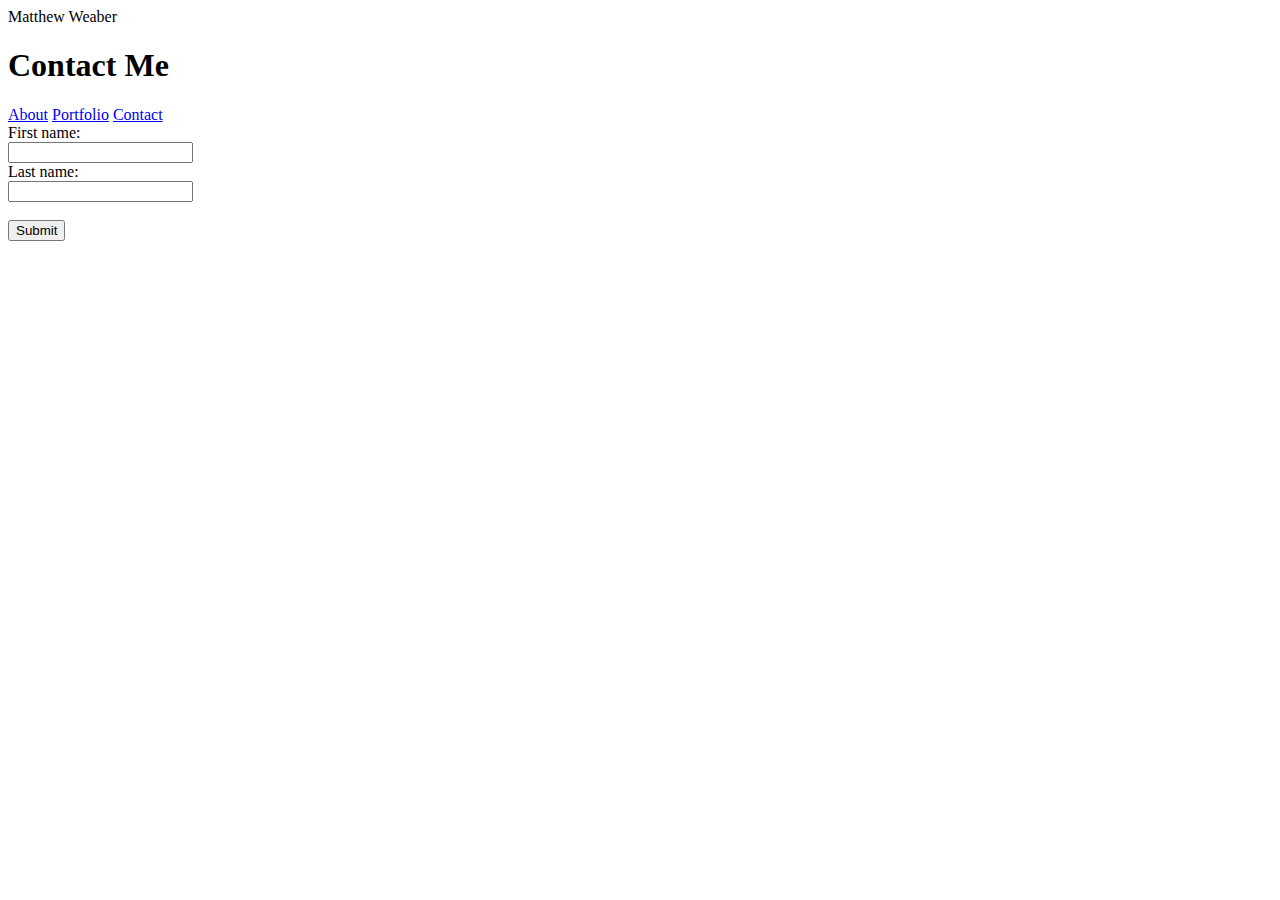
==== contact.html @ 50448290 "Draft 1 of HTML code for Portfolio" ====
<!Doctype <!DOCTYPE html>
<html>

<head>

    <title>Matthew Weaber Portfolio</title>
    <link rel="stylesheet" type="text/css" href="assets/css/style.css" />

</head>

<body>
    <header class="nameBox">Matthew Weaber</header>
    <h1>Contact Me</h1>
    <div id="links_section">
            <a href="index.html">About</a>
            <a href="portfolio.html">Portfolio</a>
            <a href="contact.html">Contact</a>
    </div>

    <form action="">
        First name:<br>
        <input type="text" name="firstname" value=""><br>
        Last name:<br>
        <input type="text" name="lastname" value=""><br><br>
        <input type="submit" value="Submit">
      </form>
       
</body>
</html>
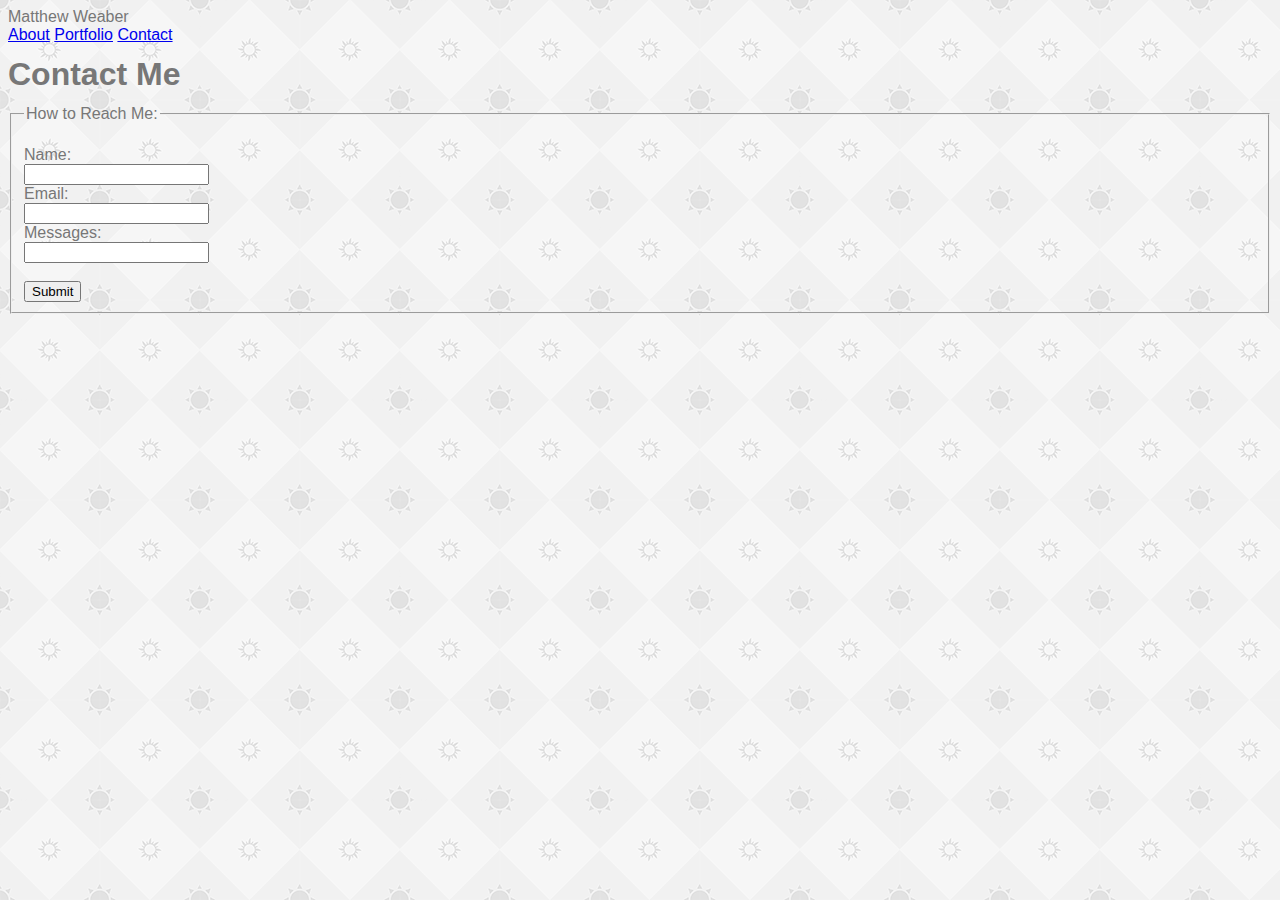
==== commit ac673975: "Update 2 CSS for homework" ====
--- a/contact.html
+++ b/contact.html
@@ -10,20 +10,27 @@
 
 <body>
     <header class="nameBox">Matthew Weaber</header>
+
+    <div id="links_section">
+        <a href="index.html">About</a>
+        <a href="portfolio.html">Portfolio</a>
+        <a href="contact.html">Contact</a>
+    </div>
     <h1>Contact Me</h1>
-    <div id="links_section">
-            <a href="index.html">About</a>
-            <a href="portfolio.html">Portfolio</a>
-            <a href="contact.html">Contact</a>
-    </div>
 
     <form action="">
-        First name:<br>
-        <input type="text" name="firstname" value=""><br>
-        Last name:<br>
-        <input type="text" name="lastname" value=""><br><br>
-        <input type="submit" value="Submit">
-      </form>
-       
+        <fieldset>
+            <legend>How to Reach Me:</legend><br>
+            Name:<br>
+            <input type="text" name="name" value=""><br>
+            Email:<br>
+            <input type="text" name="email" value=""><br>
+            Messages:<br>
+            <input type="text" name="message" value=""><br><br>
+            <input type="submit" value="Submit">
+        </fieldset>
+    </form>
+
 </body>
+
 </html>--- a/assets/css/style.css
+++ b/assets/css/style.css
@@ -0,0 +1,9 @@
+body{
+    background-image: URL("../images/sun-pattern.png");
+    color:#777777;
+    font-family: 'Arial', 'Helvetica Neue', Helvetica, sans-serif;
+    line-height:18px;
+    
+
+
+}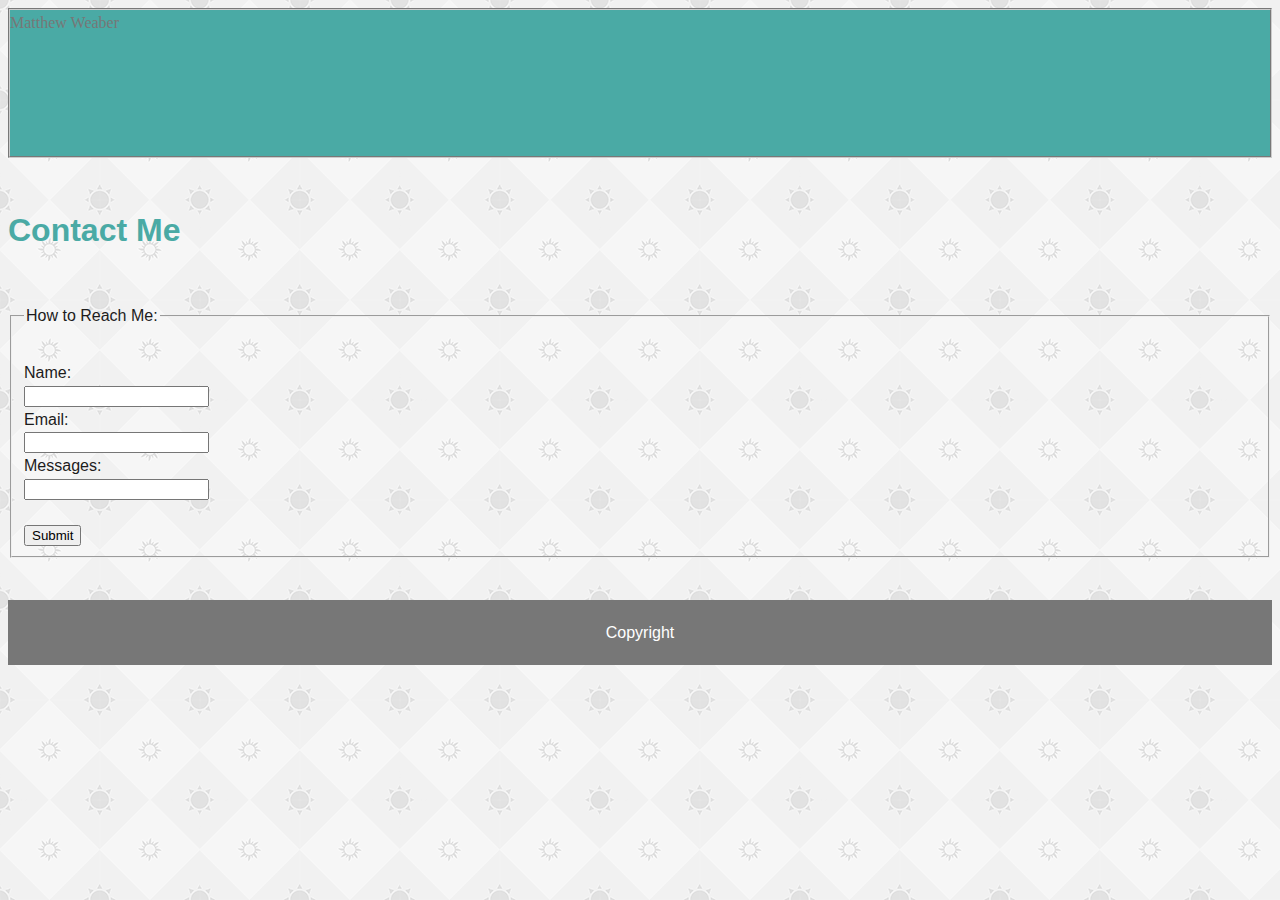
==== commit 1e079b08: "Updating progress thus far to hub" ====
--- a/contact.html
+++ b/contact.html
@@ -15,8 +15,8 @@
         <a href="index.html">About</a>
         <a href="portfolio.html">Portfolio</a>
         <a href="contact.html">Contact</a>
-    </div>
-    <h1>Contact Me</h1>
+    </div><br>
+    <h1>Contact Me</h1><br>
 
     <form action="">
         <fieldset>
@@ -29,7 +29,9 @@
             <input type="text" name="message" value=""><br><br>
             <input type="submit" value="Submit">
         </fieldset>
-    </form>
+    </form><br>
+
+    <footer>Copyright</footer>
 
 </body>
 
--- a/assets/css/style.css
+++ b/assets/css/style.css
@@ -1,9 +1,103 @@
+*{
+    box-sizing: border-box;
+}
+
 body{
     background-image: URL("../images/sun-pattern.png");
-    color:#777777;
+    color:#1d1c1c;
     font-family: 'Arial', 'Helvetica Neue', Helvetica, sans-serif;
-    line-height:18px;
+    line-height:1.6;
     
 
 
+}
+.nameBox{
+    background-color: #4aaaa5;
+    
+}
+
+header{
+    background-color:white;
+    position:relative;
+    color:#777777;
+    border: 2px groove black;
+    border-color:#cccccc;
+    font-family: 'Georgia', Times, Times New Roman, serif;
+    width:100%;
+    height:150px;
+    margin:auto;
+    padding:0;
+    
+}
+
+#links_section{
+
+    float:right;
+    position:absolute;
+    top:10;
+    right:15;
+    color:#4aaaa5;
+    
+    
+}
+
+a:link{
+    color:#4aaaa5;
+}
+a:hover{
+    color:red;
+}
+a:visited{
+    color:purple;
+}
+a:active{
+    color:#46a54e;
+}
+img{
+    float: left;
+    padding:10px;
+}
+
+.wrapper{
+    width: 850px;
+    margin: 0 auto 0 auto;
+    padding: 20px;
+    
+
+}
+h1{
+    background-color:none;
+    color:#4aaaa5;
+    margin:10px, 10px, 0px, 10px;
+
+}
+
+p{
+    color:#777777;
+    font-size: 18px;
+    font-family:'Arial', 'Helvetica Neue', Helvetica, sans-serif;
+    
+
+}
+
+ul{
+     color:#777777;
+    font-size: 18px;
+    font-family:'Arial', 'Helvetica Neue', Helvetica, sans-serif; 
+}
+
+footer{
+     color:white; 
+     text-align: center;
+     height:65px;
+     width:100%;
+     padding:20px;
+     background-color: #777777
+    
+
+     
+     /* position: relative; */
+
+   
+
 }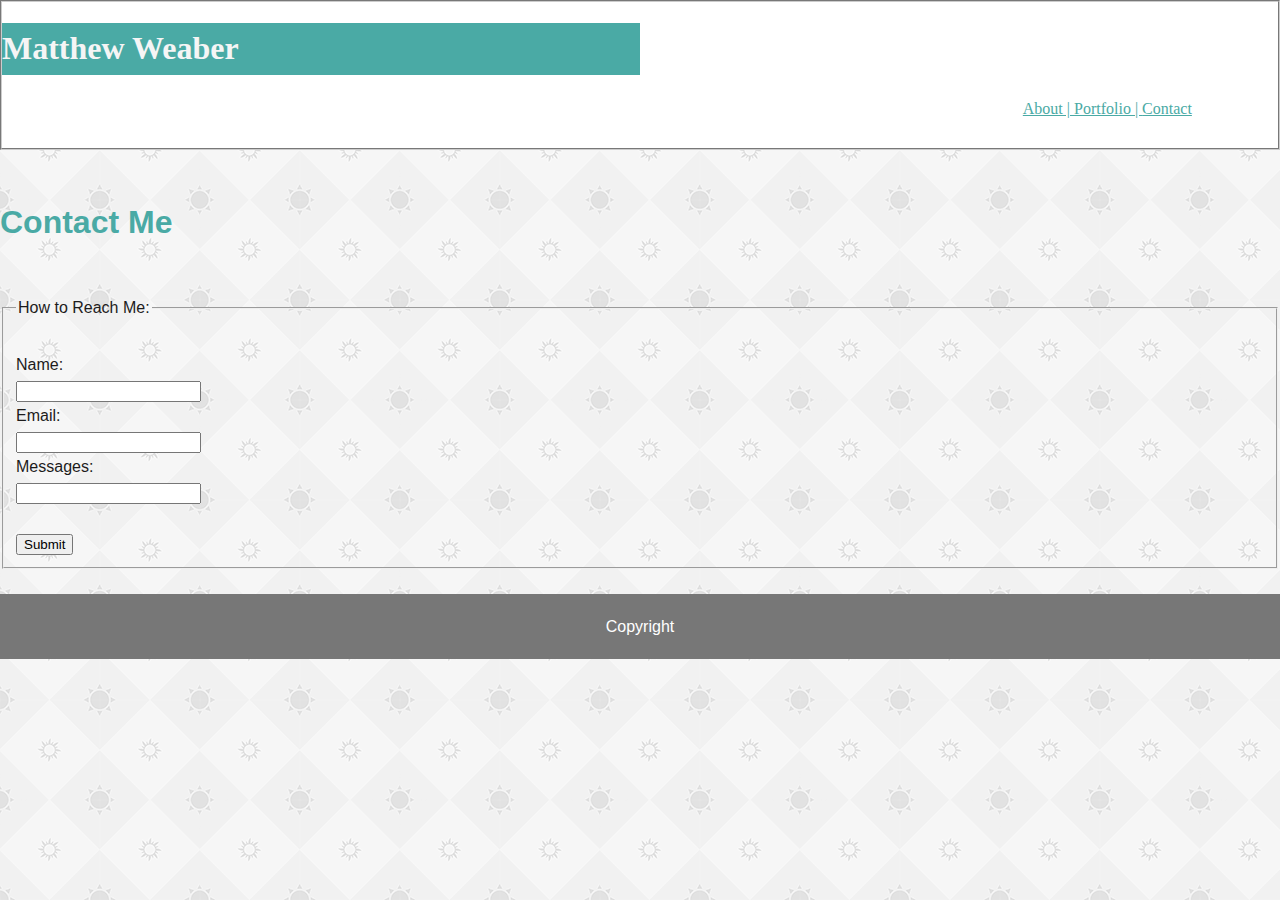
==== commit 4160db28: "More changes to the code!" ====
--- a/contact.html
+++ b/contact.html
@@ -1,4 +1,4 @@
-<!Doctype <!DOCTYPE html>
+<!DOCTYPE html>
 <html>
 
 <head>
@@ -9,13 +9,21 @@
 </head>
 
 <body>
-    <header class="nameBox">Matthew Weaber</header>
+        <header>
 
-    <div id="links_section">
-        <a href="index.html">About</a>
-        <a href="portfolio.html">Portfolio</a>
-        <a href="contact.html">Contact</a>
-    </div><br>
+                <h1 class="headername">Matthew Weaber</h1>
+                <div id="links_section">
+                    <div class="headerlink">
+                        
+                        <div class="nav">
+                            <a href="index.html">About | </a>
+                            <a href="portfolio.html">Portfolio | </a>
+                            <a href="contact.html"> Contact</a>
+                        </div>
+                    </div>
+                </div>
+            </header><br>
+
     <h1>Contact Me</h1><br>
 
     <form action="">
--- a/assets/css/style.css
+++ b/assets/css/style.css
@@ -7,14 +7,10 @@
     color:#1d1c1c;
     font-family: 'Arial', 'Helvetica Neue', Helvetica, sans-serif;
     line-height:1.6;
-    
-
-
-}
-.nameBox{
-    background-color: #4aaaa5;
-    
-}
+    margin: 0;
+    position:relative;
+    }
+ 
 
 header{
     background-color:white;
@@ -25,18 +21,46 @@
     font-family: 'Georgia', Times, Times New Roman, serif;
     width:100%;
     height:150px;
-    margin:auto;
+    /* margin:auto; */
     padding:0;
+    
+}
+
+figure{
+    font-size:18px;
+    line-height:1.6;
+    font-family: 'Georgia', Times, Times New Roman, serif;
+    background: #4aaaa5;
+    position: relative;
+    padding:20;
+    color:white;
+    float:left;
+    left:-350px;
+    bottom:0
+    
+    
+    
+}
+.nav{
+    float:right;
+    position:relative;
+    width:70%;
+    left:50%;
+}
+.headername{
+    background-color:#4aaaa5;
+    color:whitesmoke;
+    width:50%;
     
 }
 
 #links_section{
 
-    float:right;
+    /* float:right;
     position:absolute;
     top:10;
     right:15;
-    color:#4aaaa5;
+    color:#4aaaa5; */
     
     
 }
@@ -68,7 +92,8 @@
 h1{
     background-color:none;
     color:#4aaaa5;
-    margin:10px, 10px, 0px, 10px;
+    /* margin:10px, 10px, 0px, 10px; */
+    left:20px;
 
 }
 
@@ -84,15 +109,20 @@
      color:#777777;
     font-size: 18px;
     font-family:'Arial', 'Helvetica Neue', Helvetica, sans-serif; 
+    clear:center;
+    
 }
 
 footer{
+     float:none;
      color:white; 
+     bottom:0;
      text-align: center;
      height:65px;
      width:100%;
      padding:20px;
      background-color: #777777
+     
     
 
      
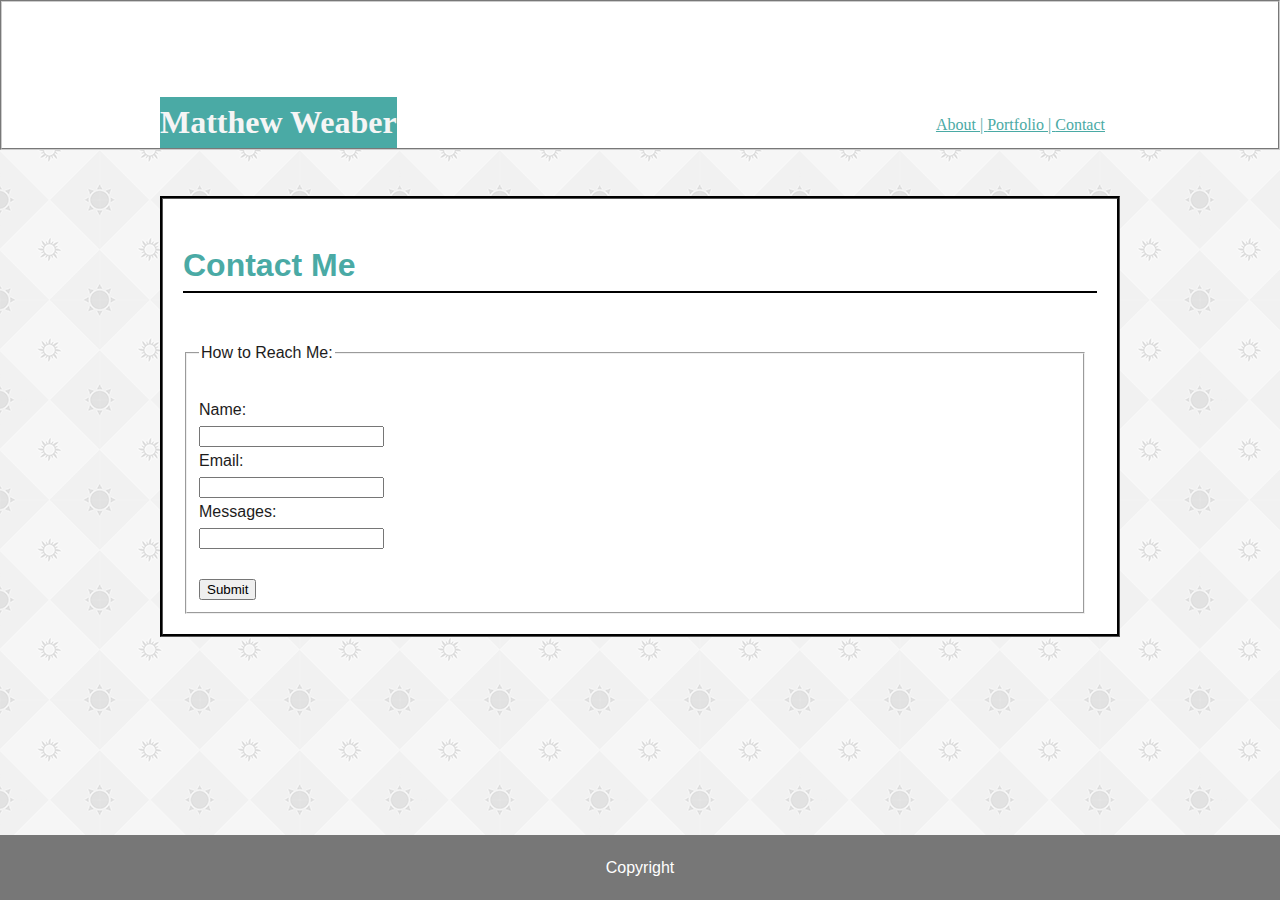
==== commit b3153470: "HW done" ====
--- a/contact.html
+++ b/contact.html
@@ -9,35 +9,37 @@
 </head>
 
 <body>
+    <div class="container">
         <header>
+            <div class="header_wrapper">
 
                 <h1 class="headername">Matthew Weaber</h1>
-                <div id="links_section">
-                    <div class="headerlink">
-                        
-                        <div class="nav">
-                            <a href="index.html">About | </a>
-                            <a href="portfolio.html">Portfolio | </a>
-                            <a href="contact.html"> Contact</a>
-                        </div>
-                    </div>
-                </div>
-            </header><br>
+                <nav>
+                    <a href="index.html">About | </a>
+                    <a href="portfolio.html">Portfolio | </a>
+                    <a href="contact.html"> Contact</a>
+                </nav>
+            </div>
+        </header><br>
 
-    <h1>Contact Me</h1><br>
 
-    <form action="">
-        <fieldset>
-            <legend>How to Reach Me:</legend><br>
-            Name:<br>
-            <input type="text" name="name" value=""><br>
-            Email:<br>
-            <input type="text" name="email" value=""><br>
-            Messages:<br>
-            <input type="text" name="message" value=""><br><br>
-            <input type="submit" value="Submit">
-        </fieldset>
-    </form><br>
+        <div class="wrapper">
+            <h1 class="about-section">Contact Me</h1><br>
+            <form action="https://formspree.io/matthew.weaber@gmail.com" method="POST">
+                <fieldset>
+                    <legend>How to Reach Me:</legend><br>
+                    Name:<br>
+                    <input type="text" name="name" value=""><br>
+                    Email:<br>
+                    <input type="text" name="email" value=""><br>
+                    Messages:<br>
+                    <input type="text" name="message" value=""><br><br>
+                    <input type="submit" value="Submit">
+                </fieldset>
+            </form>
+        </div>
+        </form><br>
+    </div>
 
     <footer>Copyright</footer>
 
--- a/assets/css/style.css
+++ b/assets/css/style.css
@@ -1,5 +1,8 @@
 *{
     box-sizing: border-box;
+}
+.container{
+    min-height: calc(100vh - 65px);
 }
 
 body{
@@ -11,58 +14,41 @@
     position:relative;
     }
  
-
+.header_wrapper{
+    margin:0 auto;
+    width:960px;
+}
 header{
     background-color:white;
     position:relative;
     color:#777777;
+    font-family: 'Georgia', Times, Times New Roman, serif;
+    margin:auto;
+    width:100%;
+    height:150px;
+    
+    padding:0;
     border: 2px groove black;
     border-color:#cccccc;
-    font-family: 'Georgia', Times, Times New Roman, serif;
-    width:100%;
-    height:150px;
-    /* margin:auto; */
-    padding:0;
+    
+}
+.headername{
+    margin:0 auto;
+    float:left;
+    background-color:#4aaaa5;
+    color:whitesmoke;
+    margin-top:95px;
+    
     
 }
 
-figure{
-    font-size:18px;
-    line-height:1.6;
-    font-family: 'Georgia', Times, Times New Roman, serif;
-    background: #4aaaa5;
-    position: relative;
-    padding:20;
-    color:white;
-    float:left;
-    left:-350px;
-    bottom:0
     
-    
-    
-}
-.nav{
+
+nav{
     float:right;
-    position:relative;
-    width:70%;
-    left:50%;
-}
-.headername{
-    background-color:#4aaaa5;
-    color:whitesmoke;
-    width:50%;
-    
-}
+    margin-top:95px;
+    padding:15px;
 
-#links_section{
-
-    /* float:right;
-    position:absolute;
-    top:10;
-    right:15;
-    color:#4aaaa5; */
-    
-    
 }
 
 a:link{
@@ -77,27 +63,41 @@
 a:active{
     color:#46a54e;
 }
+
+   
+
+.wrapper{
+    width: 960px;
+    margin: 0 auto;
+    padding: 20px;
+    background-color: white;
+    border: groove black;
+    margin-bottom: 20px;
+    margin-top:20px;
+
+}
+fieldset{
+    width:900px;
+}
 img{
-    float: left;
+    float:left;
     padding:10px;
 }
+/* .about-section{
+    float: left; */
+h1{
+    background-color:none;
+    color:#4aaaa5;
 
-.wrapper{
-    width: 850px;
-    margin: 0 auto 0 auto;
-    padding: 20px;
     
 
 }
-h1{
-    background-color:none;
-    color:#4aaaa5;
-    /* margin:10px, 10px, 0px, 10px; */
-    left:20px;
-
+.about-section{
+    border-bottom:solid black 2px;
 }
 
 p{
+    
     color:#777777;
     font-size: 18px;
     font-family:'Arial', 'Helvetica Neue', Helvetica, sans-serif;
@@ -109,12 +109,15 @@
      color:#777777;
     font-size: 18px;
     font-family:'Arial', 'Helvetica Neue', Helvetica, sans-serif; 
-    clear:center;
     
+    
+}
+form{
+    width:960px;
 }
 
 footer{
-     float:none;
+     clear: both;
      color:white; 
      bottom:0;
      text-align: center;
